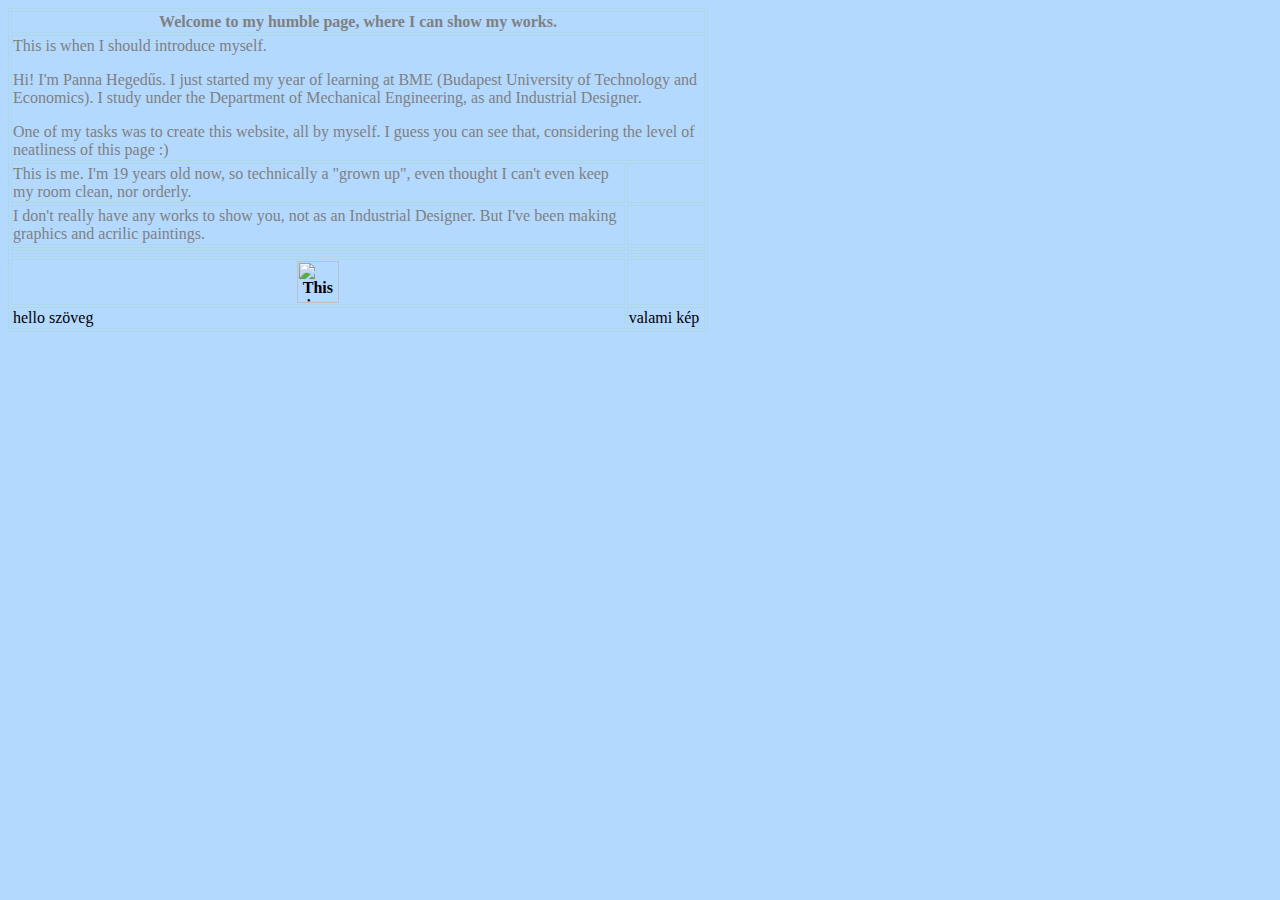
==== portfolio.html @ eb93b9ed "portfólió" ====
<html><head> <title>BME portfólió </title>

<style>
table, th, td {
  border: 1px solid lightblue;
</style>
<meta name="description" content=" Welcome to my humble page, where I can show, what I've been doing. ">
</head>




<body style="background-color: rgb(179, 217, 255);">
<table width="700">
<tbody><tr>
<th colspan="2">
<b style="color: grey"> Welcome to my humble page, where I can show my works.  <b>
<p></p>
</b></b></th></tr> 
<tr> <td colspan="2">
<p style="color: grey"> This is when I should introduce myself. </p>
<p style="color: grey"> Hi! I'm Panna Hegedűs. I just started my year of learning at BME (Budapest University of Technology and Economics). I study under the Department of Mechanical Engineering, as and Industrial Designer. </p>
<p style="color: grey"> One of my tasks was to create this website, all by myself. I guess you can see that, considering the level of neatliness of this page :) </p>
</td></tr> 
<tr> <td> <p style="color: grey">This is me. I'm 19 years old now, so technically a "grown up", even thought I can't even keep my room clean, nor orderly. </p>
</td> <td>
</td> </tr>

<tr> <td> <p style="color: grey"> I don't really have any works to show you, not as an Industrial Designer. But I've been making graphics and acrilic paintings. </p>  
</td> <td>
</td> </tr>

<tr> <td> 
</td> <td>
</td> </tr>

<tr> <td> 
</td> <td>
</td> </tr>
<tr> <th >
<img src="testpic.jpg" alt="This is a test image" height="42" width="42">
</th><th>
</th>

</tr>

<tr>
<td >    hello szöveg</td>
<td>      valami kép</td>
</tr>


</tbody></table>

</body></html>
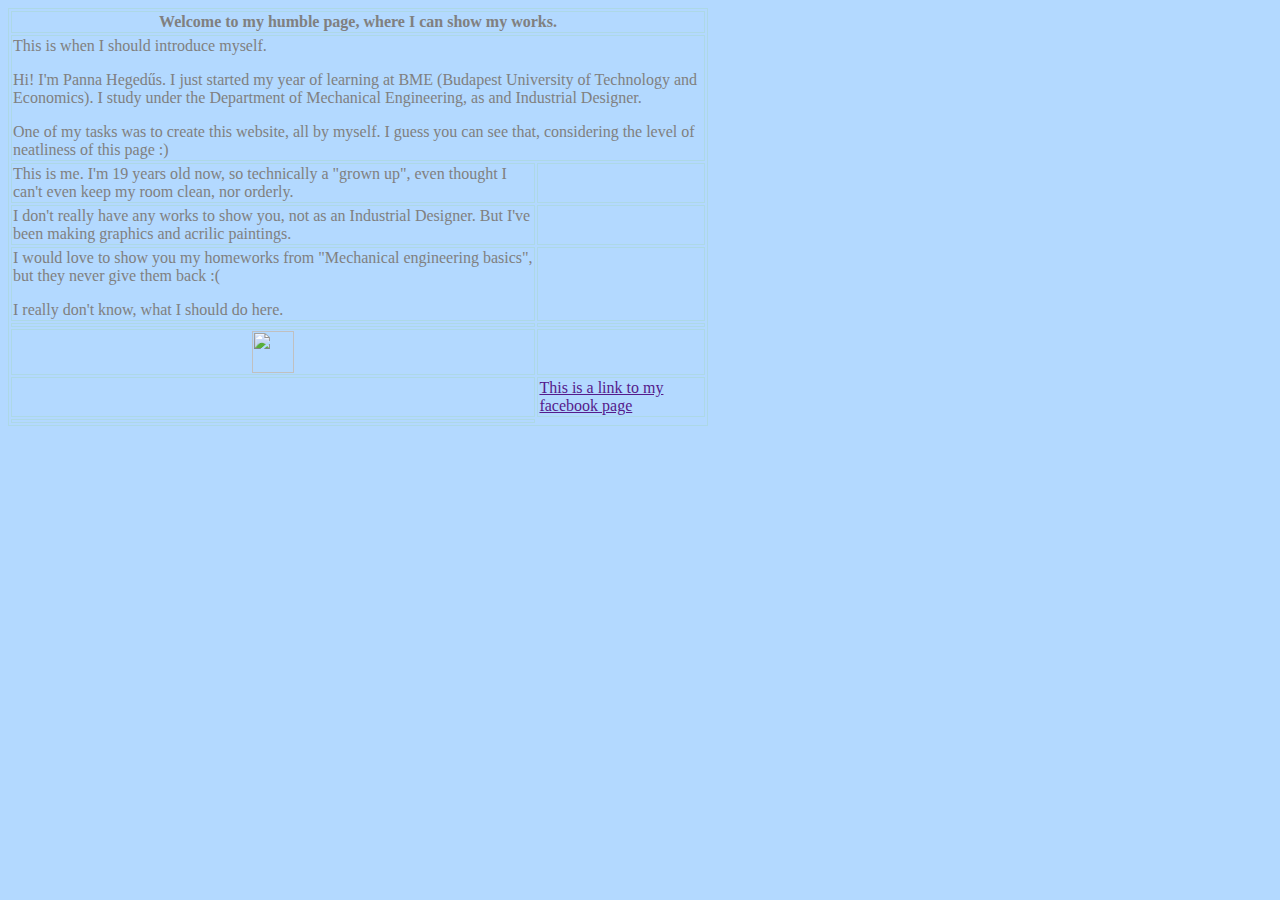
==== commit 4e4e1338: "main page" ====
--- a/portfolio.html
+++ b/portfolio.html
@@ -1,4 +1,7 @@
 <html><head> <title>BME portfólió </title>
+
+<meta charset="UTF-8">
+<meta name="viewport content="width=device-width, initial-scale=1.0"">
 
 <style>
 table, th, td {
@@ -30,7 +33,8 @@
 </td> <td>
 </td> </tr>
 
-<tr> <td> 
+<tr> <td> <p style="color: grey"> I would love to show you my homeworks from "Mechanical engineering basics", but they never give them back :(</p>
+	<p style="color: grey"> I really don't know, what I should do here.</p>    
 </td> <td>
 </td> </tr>
 
@@ -38,16 +42,18 @@
 </td> <td>
 </td> </tr>
 <tr> <th >
-<img src="testpic.jpg" alt="This is a test image" height="42" width="42">
+<img src="AXGT2844.JPG"This is a test image" height="42" width="42">
 </th><th>
 </th>
 
 </tr>
+<tr> <td> 
+</td> <td><p style="color: grey"> <a href="">This is a link to my facebook page </a></p>
+</td> </tr>
+<tr> <th >
 
-<tr>
-<td >    hello szöveg</td>
-<td>      valami kép</td>
 </tr>
+
 
 
 </tbody></table>
